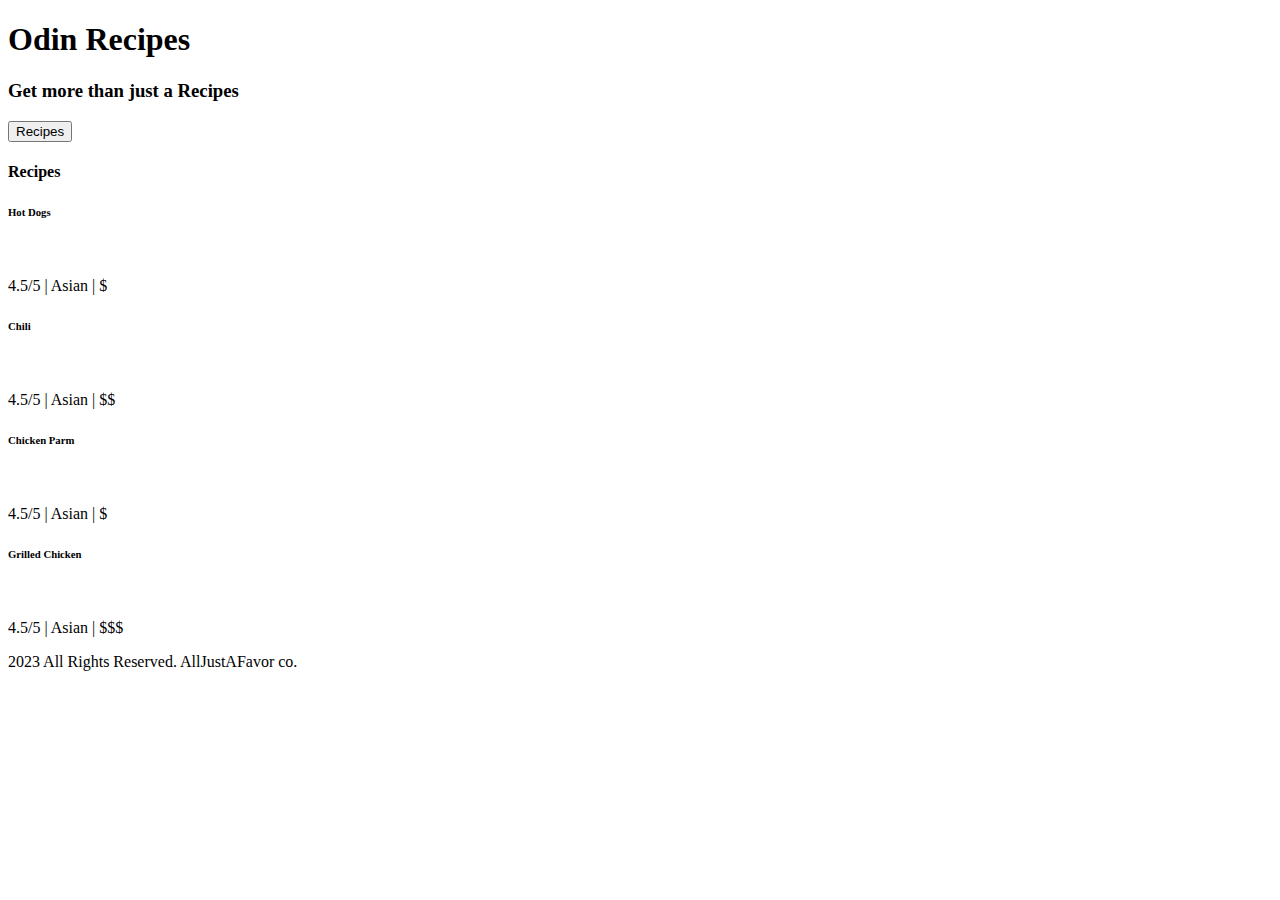
==== src/index.html @ 4664e0d9 "Basic stucture of the webpage set up" ====
<!DOCTYPE html>
<html lang="en">
<head>
    <meta charset="UTF-8">
    <meta name="viewport" content="width=device-width, initial-scale=1.0">
    <title>Recipes</title>
</head>
<body>
    <nav>
        <div id="top" class="heading-container">
            <h1>Odin Recipes</h1>
        </div>
    </nav>
    <main>
        <section class="hero-container">
            <h3>Get more than just a Recipes</h3>
            <button>Recipes</button>
        </section>
        <section class="main-recipe-container">
            <h4>Recipes</h4>
            <div class="item-1">
                <h6>Hot Dogs</h6>
                <img src="" alt=""/>
                <p>4.5/5 | Asian | $</p>
            </div>
            <div class="item-1">
                <h6>Chili</h6>
                <img src="" alt=""/>
                <p>4.5/5 | Asian | $$</p>
            </div>
            <div class="item-1">
                <h6>Chicken Parm</h6>
                <img src="" alt=""/>
                <p>4.5/5 | Asian | $</p>
            </div>
            <div class="item-1">
                <h6>Grilled Chicken</h6>
                <img src="" alt=""/>
                <p>4.5/5 | Asian | $$$</p>
            </div>
        </section>
        <footer>
            <p>2023 All Rights Reserved. AllJustAFavor co.</p>
        </footer>
    </main>
</body>
</html>
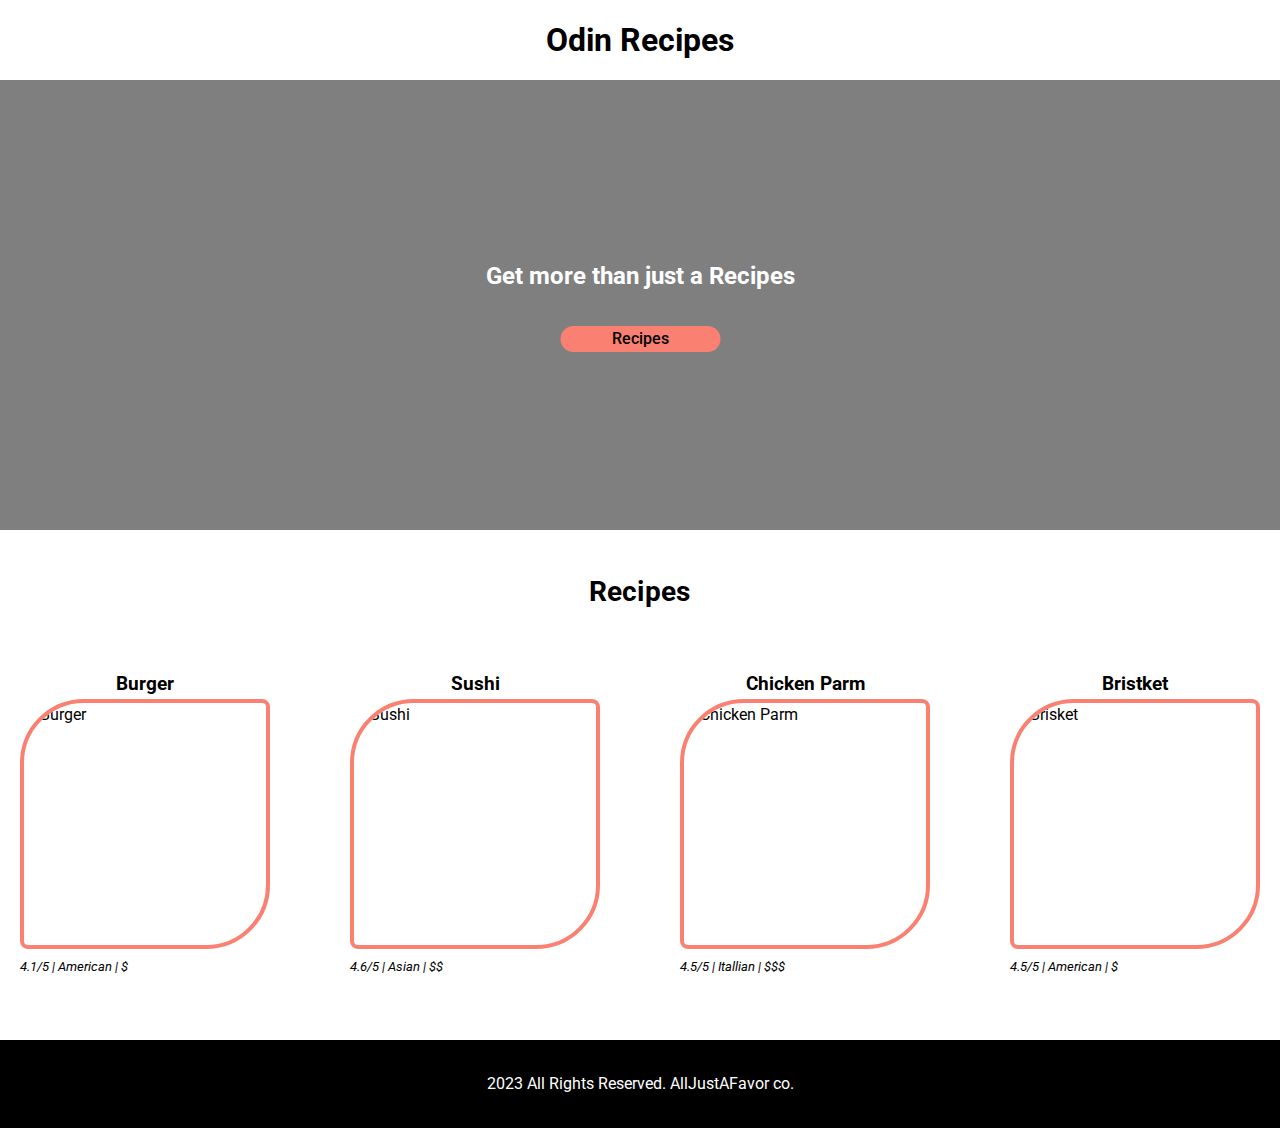
==== commit 9b5a2b04: "main page done and styles done" ====
--- a/src/index.html
+++ b/src/index.html
@@ -3,6 +3,7 @@
 <head>
     <meta charset="UTF-8">
     <meta name="viewport" content="width=device-width, initial-scale=1.0">
+    <link href="./styles.css" rel="stylesheet">
     <title>Recipes</title>
 </head>
 <body>
@@ -12,31 +13,35 @@
         </div>
     </nav>
     <main>
-        <section class="hero-container">
-            <h3>Get more than just a Recipes</h3>
-            <button>Recipes</button>
-        </section>
+        <div class="hero-image">
+            <div class="hero-text">
+                <h2>Get more than just a Recipes</h2>
+                <button>Recipes</button>
+            </div>
+        </div>
+        <div class="recipe-title">
+            <h3>Recipes</h3>
+        </div>
         <section class="main-recipe-container">
-            <h4>Recipes</h4>
             <div class="item-1">
-                <h6>Hot Dogs</h6>
-                <img src="" alt=""/>
-                <p>4.5/5 | Asian | $</p>
+                <h4>Burger</h4>
+                <img src="https://images.unsplash.com/photo-1568901346375-23c9450c58cd?q=80&w=1998&auto=format&fit=crop&ixlib=rb-4.0.3&ixid=M3wxMjA3fDB8MHxwaG90by1wYWdlfHx8fGVufDB8fHx8fA%3D%3D" alt="Burger" height="250px" width="250px"/>
+                <p><em>4.1/5 | American | $</em></p>
             </div>
-            <div class="item-1">
-                <h6>Chili</h6>
-                <img src="" alt=""/>
-                <p>4.5/5 | Asian | $$</p>
+            <div class="item-2">
+                <h4>Sushi</h4>
+                <img src="https://images.unsplash.com/photo-1562158074-d49fbeffcc91?q=80&w=2070&auto=format&fit=crop&ixlib=rb-4.0.3&ixid=M3wxMjA3fDB8MHxwaG90by1wYWdlfHx8fGVufDB8fHx8fA%3D%3D" alt="Sushi" height="250px" width="250px"/>
+                <p><em>4.6/5 | Asian | $$</em></p>
             </div>
-            <div class="item-1">
-                <h6>Chicken Parm</h6>
-                <img src="" alt=""/>
-                <p>4.5/5 | Asian | $</p>
+            <div class="item-3">
+                <h4>Chicken Parm</h4>
+                <img src="https://images.unsplash.com/photo-1632778149955-e80f8ceca2e8?q=80&w=2070&auto=format&fit=crop&ixlib=rb-4.0.3&ixid=M3wxMjA3fDB8MHxwaG90by1wYWdlfHx8fGVufDB8fHx8fA%3D%3D" alt="Chicken Parm" height="250px" width="250px"/>
+                <p><em>4.5/5 | Itallian | $$$</em></p>
             </div>
-            <div class="item-1">
-                <h6>Grilled Chicken</h6>
-                <img src="" alt=""/>
-                <p>4.5/5 | Asian | $$$</p>
+            <div class="item-4">
+                <h4>Bristket</h4>
+                <img src="https://images.unsplash.com/photo-1623174078579-594416790e63?q=80&w=2070&auto=format&fit=crop&ixlib=rb-4.0.3&ixid=M3wxMjA3fDB8MHxwaG90by1wYWdlfHx8fGVufDB8fHx8fA%3D%3D" alt="Brisket" height="250px" width="250px"/>
+                <p><em>4.5/5 | American | $</em></p>
             </div>
         </section>
         <footer>
--- a/src/styles.css
+++ b/src/styles.css
@@ -0,0 +1,154 @@
+@import url('https://fonts.googleapis.com/css2?family=Roboto:ital,wght@0,400;0,500;1,100;1,400&display=swap');
+/* font-family: 'Roboto', sans-serif; */
+
+/* Box sizing rules */
+*,
+*::before,
+*::after {
+    box-sizing: border-box;
+}
+
+/* Remove default margin */
+body,
+main,
+h1,
+h2,
+h3,
+h4,
+p,
+figure,
+blockquote,
+dl,
+dd {
+    margin-block-end: 0;
+    margin: 0;
+}
+
+/* Remove list styles on ul, ol elements with a list role, which suggests default styling will be removed */
+ul[role='list'],
+ol[role='list'] {
+    list-style: none;
+}
+
+/* Set core root defaults */
+html:focus-within {
+    scroll-behavior: smooth;
+}
+
+/* Set core body defaults */
+body {
+    font-family: 'Roboto', sans-serif;
+    min-height: 100vh;
+    text-rendering: optimizeSpeed;
+    line-height: 1.5;
+}
+
+/* A elements that don't have a class get default styles */
+a:not([class]) {
+    text-decoration-skip-ink: auto;
+}
+
+/* Make images easier to work with */
+img,
+picture {
+    max-width: 100%;
+    display: block;
+}
+
+/* Inherit fonts for inputs and buttons */
+input,
+button,
+textarea,
+select {
+    font: inherit;
+}
+
+/* Remove all animations, transitions and smooth scroll for people that prefer not to see them */
+@media (prefers-reduced-motion: reduce) {
+    html:focus-within {
+        scroll-behavior: auto;
+    }
+
+    *,
+    *::before,
+    *::after {
+        animation-duration: 0.01ms !important;
+        animation-iteration-count: 1 !important;
+        transition-duration: 0.01ms !important;
+        scroll-behavior: auto !important;
+    }
+}
+
+.heading-container h1 {
+    font-family: 'Roboto', sans-serif;
+    text-align: center;
+    margin: 1rem;
+}
+
+.hero-image {
+    background-image: linear-gradient(rgba(0, 0, 0, 0.5), rgba(0, 0, 0, 0.5)), url('https://images.unsplash.com/photo-1542010589005-d1eacc3918f2?q=80&w=2092&auto=format&fit=crop&ixlib=rb-4.0.3&ixid=M3wxMjA3fDB8MHxwaG90by1wYWdlfHx8fGVufDB8fHx8fA%3D%3D');
+    height: 50vh;
+    background-position: center;
+    background-repeat: no-repeat;
+    background-size: cover;
+    position: relative;
+    margin: 0;
+}
+
+.hero-text {
+    text-align: center;
+    position: absolute;
+    top: 50%;
+    left: 50%;
+    transform: translate(-50%, -50%);
+    color: white;
+}
+.hero-text h2{
+    margin-bottom: 2rem;
+}
+
+.hero-text button{
+    width: 10rem;
+    border-radius: 4rem;
+    border: none;
+    background-color: salmon;
+    font-weight: 500;
+}
+
+.recipe-title {
+    display: block;
+    text-align: center;
+    margin: 3rem;
+    transform: scale(1.5);
+}
+
+.main-recipe-container {
+    display: flex;
+    gap: 5rem;
+    margin: 4rem;
+    justify-content: center;
+}
+
+.main-recipe-container h4{
+    text-align: center;
+    font-size: 1.2rem;
+}
+
+.main-recipe-container img{
+    border-radius: 4rem 0.5rem;
+    border: 0.3rem solid salmon ;
+}
+
+.main-recipe-container p{
+    padding-top: 0.5rem;
+    font-weight: 0;
+    font-size: 0.8rem;
+}
+
+footer {
+    text-align: center;
+    margin: 0;
+    padding: 2rem;
+    color: white;
+    background-color: black;
+}